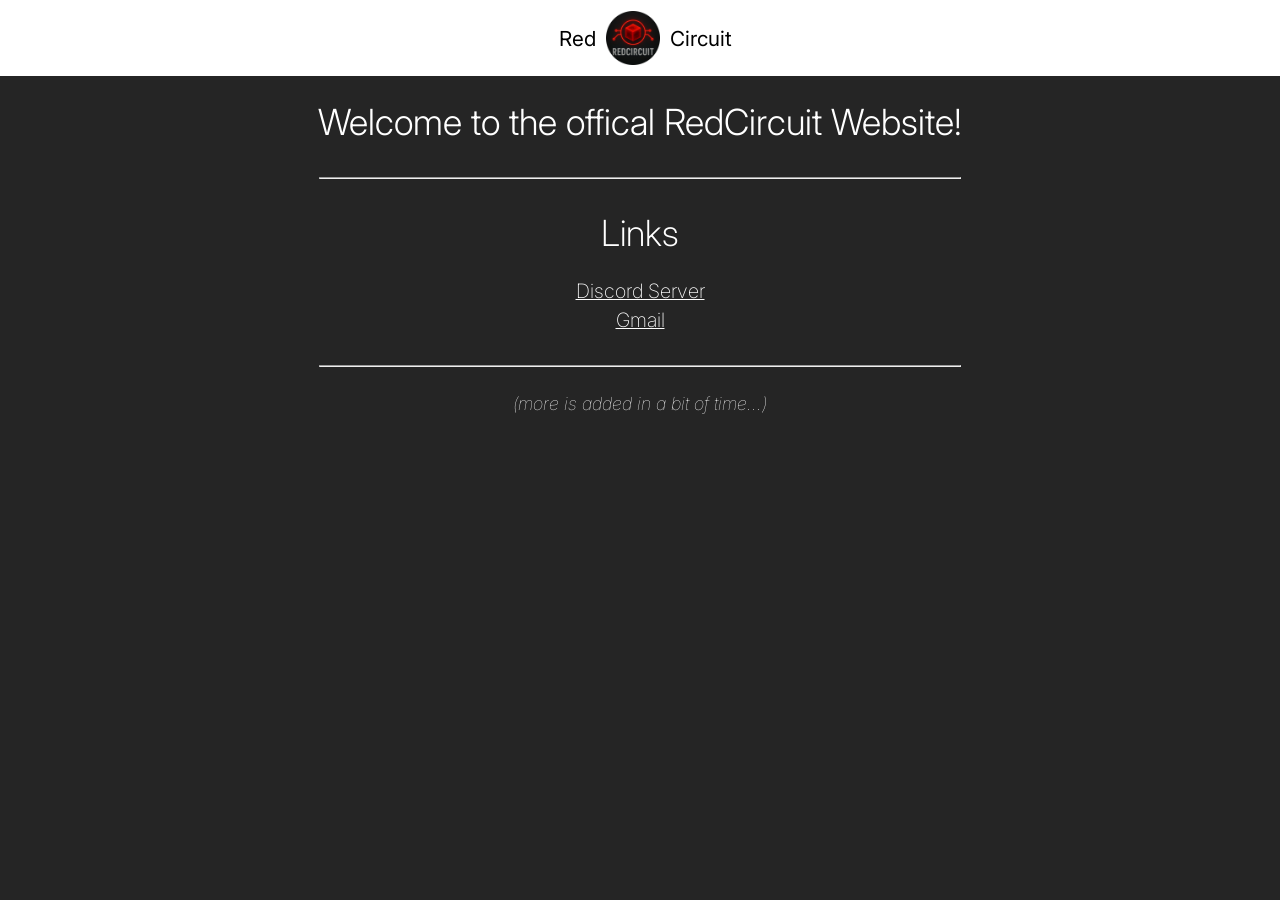
==== index.html @ e9bd5adf "update" ====
<!doctype html>
<html lang="de">
  <head>
    <link rel="icon" type="image/webp" href="Bilder/Logo.webp" />
    <title>RedCircuit</title>
    <meta charset="UTF-8" />
    <meta name="author" content="© @Red-Circuit" />
    <link rel="stylesheet" href="style.css" />
    <link rel="preconnect" href="https://fonts.googleapis.com" />
    <link rel="preconnect" href="https://fonts.gstatic.com" crossorigin />
    <link
      href="https://fonts.googleapis.com/css2?family=Inter:ital,opsz,wght@0,14..32,100..900;1,14..32,100..900&display=swap"
      rel="stylesheet" />
  </head>
  <body>
    <div class="header">
      <p class="txt1">Red</p>
      <img class="logo" src="Bilder/Logo.webp" />
      <p class="txt1">Circuit</p>
    </div>
    <h1 class="txt2">Welcome to the offical RedCircuit Website!</h1>
    <hr class="trenn1" />
    <h1 class="txt3">Links</h1>
    <a href="https://discord.gg/jjr8b7yq" class="link">Discord Server</a>
    <a
      href="https://mail.google.com/mail/?view=cm&fs=1&to=u2109475763@gmail.com"
      class="link">
      Gmail
    </a>
    <br />
    <hr class="trenn1" />
    <p class="txt4">(more is added in a bit of time...)</p>
  </body>
</html>
---- style.css ----
html {
  background-color: rgb(37, 37, 37);
}

body {
  margin: 0;
  display: flex;
  flex-direction: column;
  font-family: Inter, sans-serif;
  animation-duration: 1s;
  animation-name: main;
}

div.header {
  width: 100%;
  background-color: white;
  top: 0;
  position: sticky;
  padding: 0.3125rem;
  display: flex;
  align-items: center;
  justify-content: center;
  align-items: center;
}

@media (max-width: 180px) {
  div.header {
    flex-direction: column;
    align-items: center;
    justify-content: flex-start;
  }

  img.logo {
    margin-right: 0;
    margin-bottom: 0.625rem;
  }

  p.txt1 {
    margin-left: 0;
    margin-bottom: 0.625rem;
  }
}

img.logo {
  width: auto;
  height: 6vh;
  margin-left: 0.625rem;
  margin-right: 0.625rem;
}

p.txt1 {
  font-size: 2.3vh;
}

h1.txt2 {
  display: flex;
  align-items: center;
  justify-content: center;
  color: white;
  font-weight: 300;
  font-size: 4vh;
  text-align: center;
}

hr.trenn1 {
  width: 50%;
}

h1.txt3 {
  display: flex;
  align-items: center;
  justify-content: center;
  text-align: center;
  color: white;
  font-size: 4vh;
  font-weight: 250;
}

a.link {
  display: flex;
  align-items: center;
  justify-content: center;
  text-align: center;
  color: white;
  font-size: 2.2vh;
  font-weight: 180;
  margin-bottom: 0.3125rem;
}

p.txt4 {
  display: flex;
  align-items: center;
  justify-content: center;
  text-align: center;
  color: white;
  font-style: italic;
  font-weight: lighter;
  font-size: 2vh;
}

@keyframes main {
  0% {
    opacity: 0;
    transform: translateY(-10px);
  }
  100% {
    opacity: 1;
  }
}
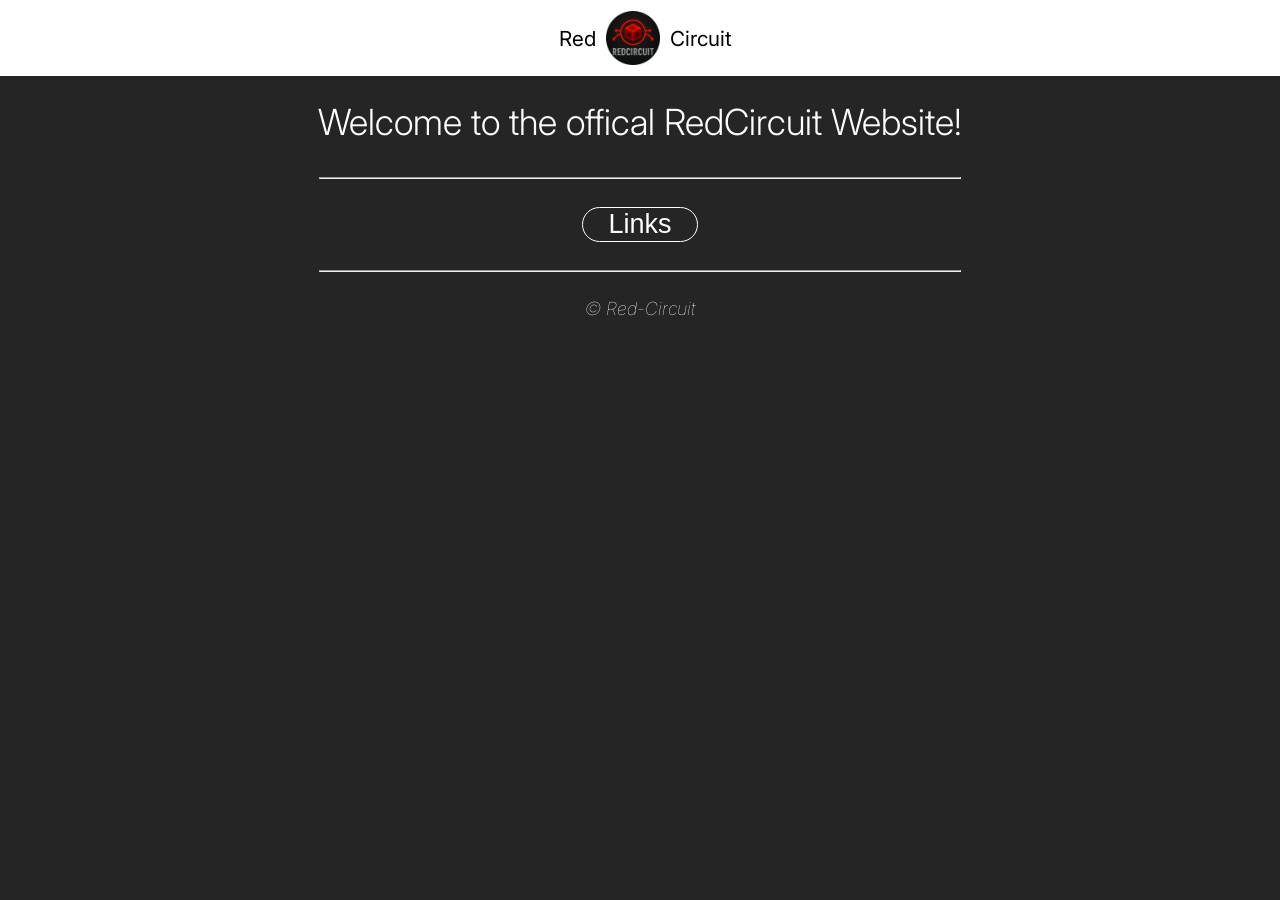
==== commit e9c2cd82: "small" ====
--- a/index.html
+++ b/index.html
@@ -1,11 +1,11 @@
 <!doctype html>
 <html lang="de">
   <head>
-    <link rel="icon" type="image/webp" href="Bilder/Logo.webp" />
+    <link rel="icon" type="image/webp" href="Logo.webp" />
     <title>RedCircuit</title>
     <meta charset="UTF-8" />
     <meta name="author" content="© @Red-Circuit" />
-    <link rel="stylesheet" href="style.css" />
+    <link rel="stylesheet" href="style.css?v=1" />
     <link rel="preconnect" href="https://fonts.googleapis.com" />
     <link rel="preconnect" href="https://fonts.gstatic.com" crossorigin />
     <link
@@ -15,20 +15,19 @@
   <body>
     <div class="header">
       <p class="txt1">Red</p>
-      <img class="logo" src="Bilder/Logo.webp" />
+      <img class="logo" src="Logo.webp" />
       <p class="txt1">Circuit</p>
     </div>
     <h1 class="txt2">Welcome to the offical RedCircuit Website!</h1>
     <hr class="trenn1" />
-    <h1 class="txt3">Links</h1>
-    <a href="https://discord.gg/jjr8b7yq" class="link">Discord Server</a>
-    <a
-      href="https://mail.google.com/mail/?view=cm&fs=1&to=u2109475763@gmail.com"
-      class="link">
-      Gmail
-    </a>
+    <br />
+    <button onclick="window.location.href = 'links.html'" class="btn1">
+      Links
+    </button>
     <br />
     <hr class="trenn1" />
-    <p class="txt4">(more is added in a bit of time...)</p>
+    <p class="txt4">© Red-Circuit</p>
   </body>
 </html>
+
+<!-- TODO: change v (style) -->
--- a/style.css
+++ b/style.css
@@ -107,3 +107,41 @@
     opacity: 1;
   }
 }
+
+button.btn1 {
+  width: fit-content;
+  margin-left: auto;
+  margin-right: auto;
+  display: flex;
+  align-items: center;
+  justify-content: center;
+  text-align: center;
+  background: none;
+  border: 0.0625rem white solid;
+  color: white;
+  border-radius: 6.25rem;
+  padding-left: 2%;
+  padding-right: 2%;
+  font-size: 3vh;
+  font-weight: 1;
+  cursor: pointer;
+  transition: 0.1s;
+}
+
+button.btn1:hover {
+  color: rgb(133, 133, 133);
+  border: 0.0625rem rgb(133, 133, 133) solid;
+}
+
+hr.trenn2 {
+  width: 50%;
+  border: none;
+  height: 0.125rem;
+  background: repeating-linear-gradient(
+    to right,
+    white 0px,
+    white 5px,
+    transparent 5px,
+    transparent 10px
+  );
+}
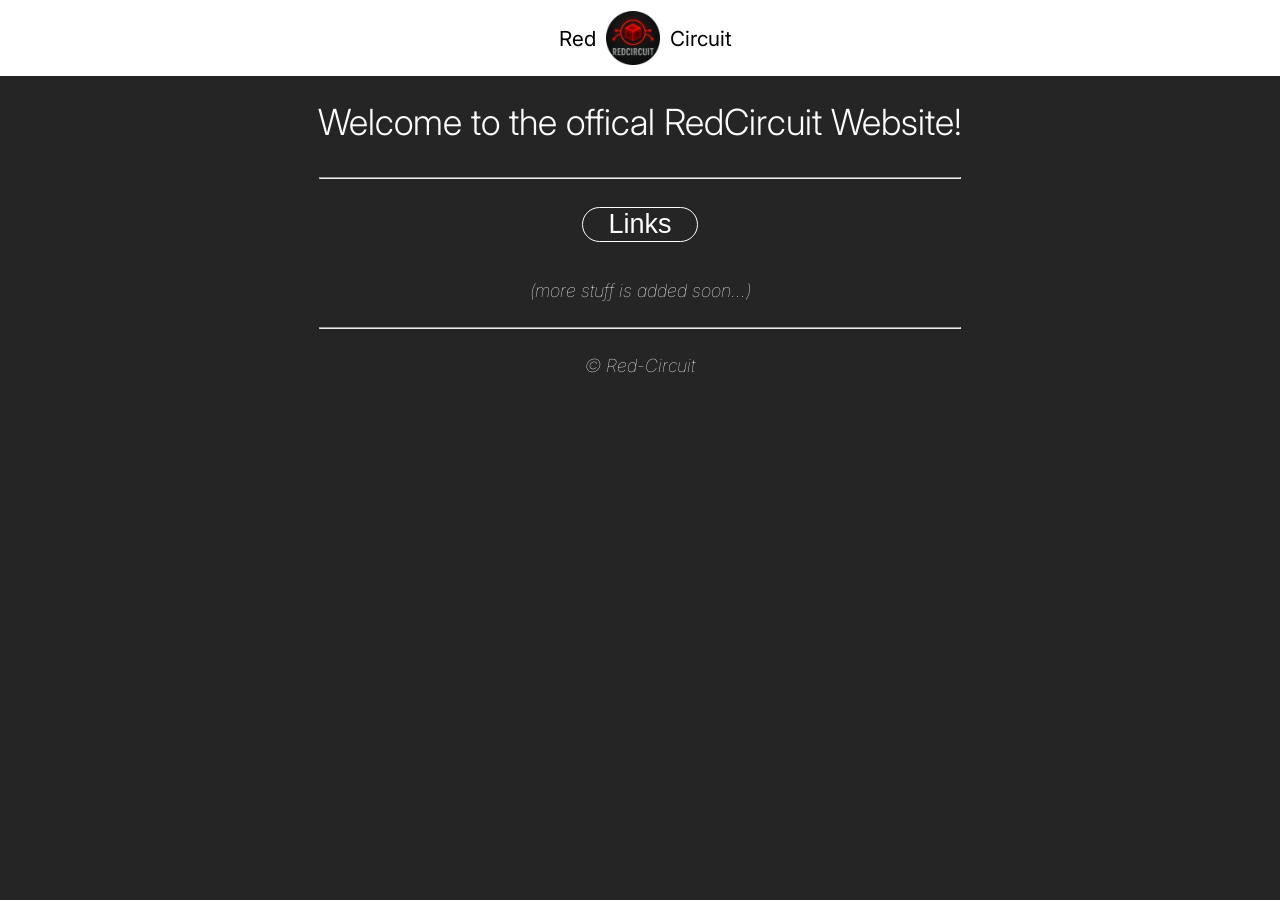
==== commit 5d5eab96: "addition" ====
--- a/index.html
+++ b/index.html
@@ -25,6 +25,7 @@
       Links
     </button>
     <br />
+    <p class="txt4">(more stuff is added soon...)</p>
     <hr class="trenn1" />
     <p class="txt4">© Red-Circuit</p>
   </body>
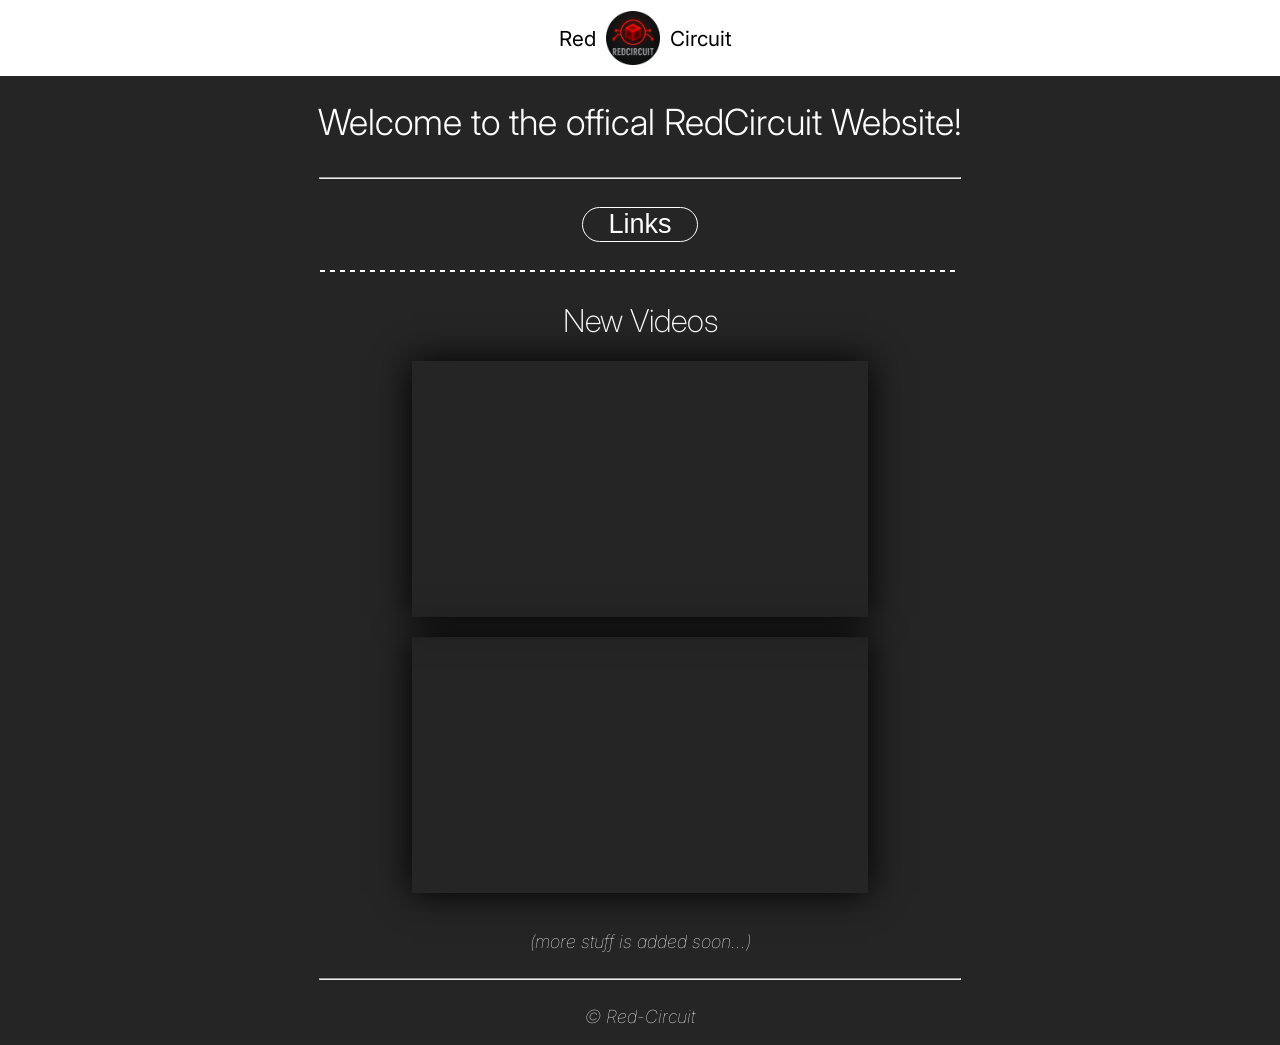
==== commit d92eced5: "update" ====
--- a/index.html
+++ b/index.html
@@ -5,7 +5,7 @@
     <title>RedCircuit</title>
     <meta charset="UTF-8" />
     <meta name="author" content="© @Red-Circuit" />
-    <link rel="stylesheet" href="style.css?v=1" />
+    <link rel="stylesheet" href="style.css?v=2" />
     <link rel="preconnect" href="https://fonts.googleapis.com" />
     <link rel="preconnect" href="https://fonts.gstatic.com" crossorigin />
     <link
@@ -25,6 +25,46 @@
       Links
     </button>
     <br />
+    <hr class="trenn2" />
+    <h1 class="txt5">New Videos</h1>
+    <iframe
+      width="560"
+      height="315"
+      src="https://www.youtube.com/embed/woPtlmewsvM?si=v690zJ4scVO3_orA"
+      title="YouTube video player"
+      class="video"
+      frameborder="0"
+      allow="
+        accelerometer;
+        autoplay;
+        clipboard-write;
+        encrypted-media;
+        gyroscope;
+        picture-in-picture;
+        web-share;
+      "
+      referrerpolicy="strict-origin-when-cross-origin"
+      allowfullscreen></iframe>
+    <br />
+    <iframe
+      width="560"
+      height="315"
+      src="https://www.youtube.com/embed/-k1_n6nhL28?si=tmjkTv8sJtiEjhnP"
+      title="YouTube video player"
+      frameborder="0"
+      class="video"
+      allow="
+        accelerometer;
+        autoplay;
+        clipboard-write;
+        encrypted-media;
+        gyroscope;
+        picture-in-picture;
+        web-share;
+      "
+      referrerpolicy="strict-origin-when-cross-origin"
+      allowfullscreen></iframe>
+    <br />
     <p class="txt4">(more stuff is added soon...)</p>
     <hr class="trenn1" />
     <p class="txt4">© Red-Circuit</p>
--- a/style.css
+++ b/style.css
@@ -145,3 +145,37 @@
     transparent 10px
   );
 }
+
+h1.txt5 {
+  display: flex;
+  align-items: center;
+  justify-content: center;
+  color: white;
+  font-weight: 200;
+  font-size: 3.5vh;
+  text-align: center;
+}
+
+.video {
+  display: block;
+  align-items: center;
+  justify-content: center;
+  margin-left: auto;
+  margin-right: auto;
+  height: 20vw;
+  width: calc(20vw * 16 / 9);
+
+  box-shadow: 0 0 35px black;
+}
+
+@media (max-width: 900px) {
+  .video {
+    display: block;
+    align-items: center;
+    justify-content: center;
+    margin-left: auto;
+    margin-right: auto;
+    height: 50vw;
+    width: calc(50vw * 16 / 9);
+  }
+}
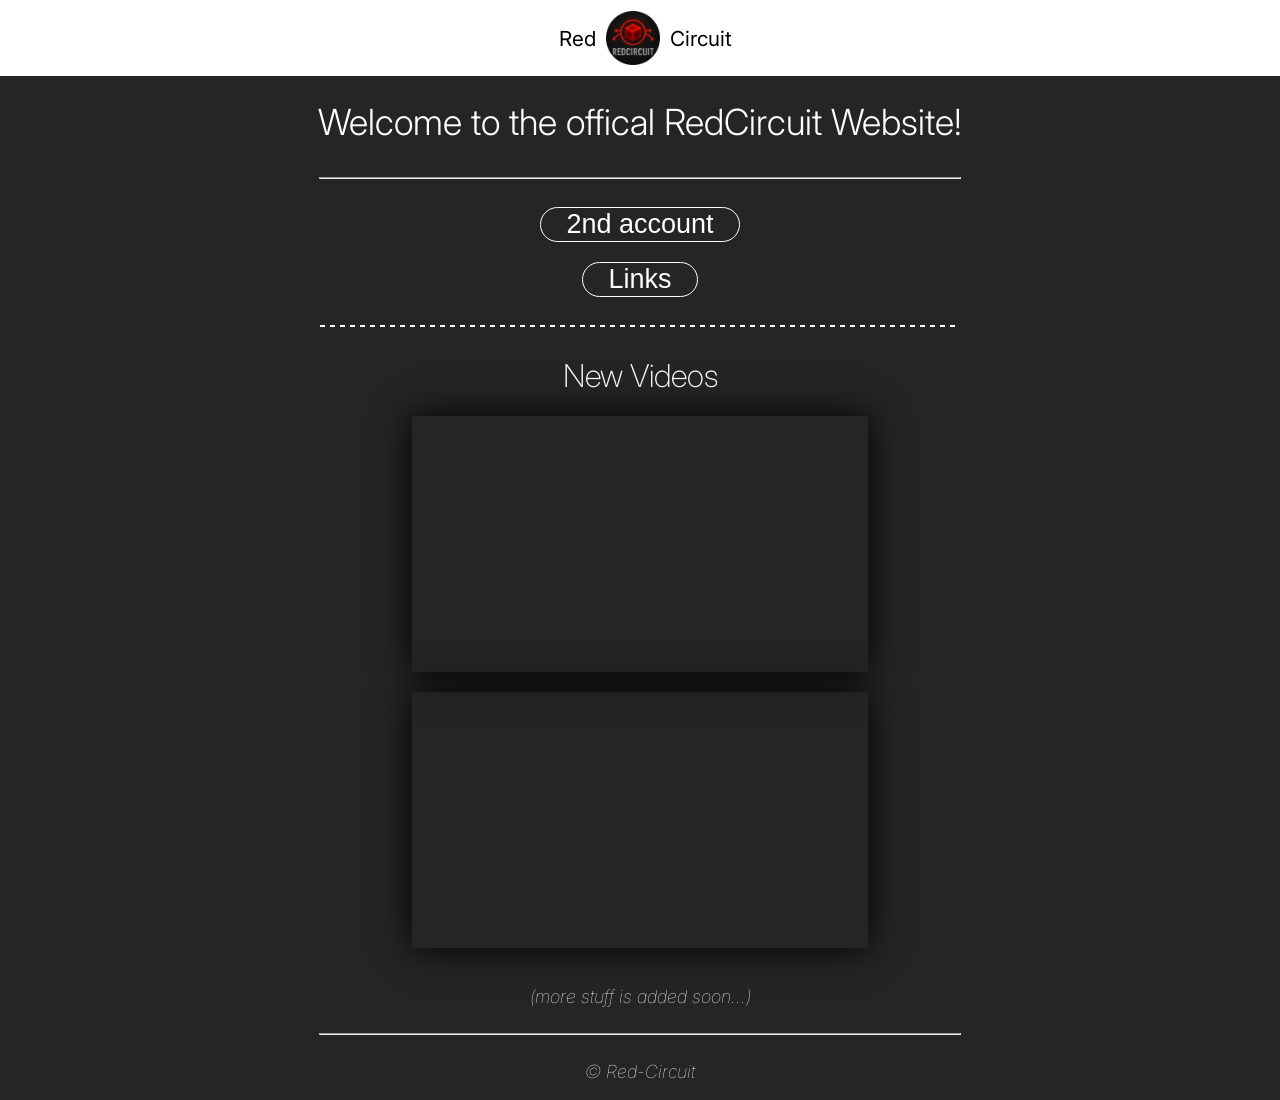
==== commit b4d1b43a: "Add files via upload" ====
--- a/index.html
+++ b/index.html
@@ -5,7 +5,7 @@
     <title>RedCircuit</title>
     <meta charset="UTF-8" />
     <meta name="author" content="© @Red-Circuit" />
-    <link rel="stylesheet" href="style.css?v=2" />
+    <link rel="stylesheet" href="style.css?v=3" />
     <link rel="preconnect" href="https://fonts.googleapis.com" />
     <link rel="preconnect" href="https://fonts.gstatic.com" crossorigin />
     <link
@@ -21,7 +21,11 @@
     <h1 class="txt2">Welcome to the offical RedCircuit Website!</h1>
     <hr class="trenn1" />
     <br />
-    <button onclick="window.location.href = 'links.html'" class="btn1">
+    <button onclick="window.location.href = 'geraldine.html'" class="btn1">
+      2nd account
+    </button>
+    <br>
+    <button onclick="window.location.href = 'links-circuit.html'" class="btn1">
       Links
     </button>
     <br />
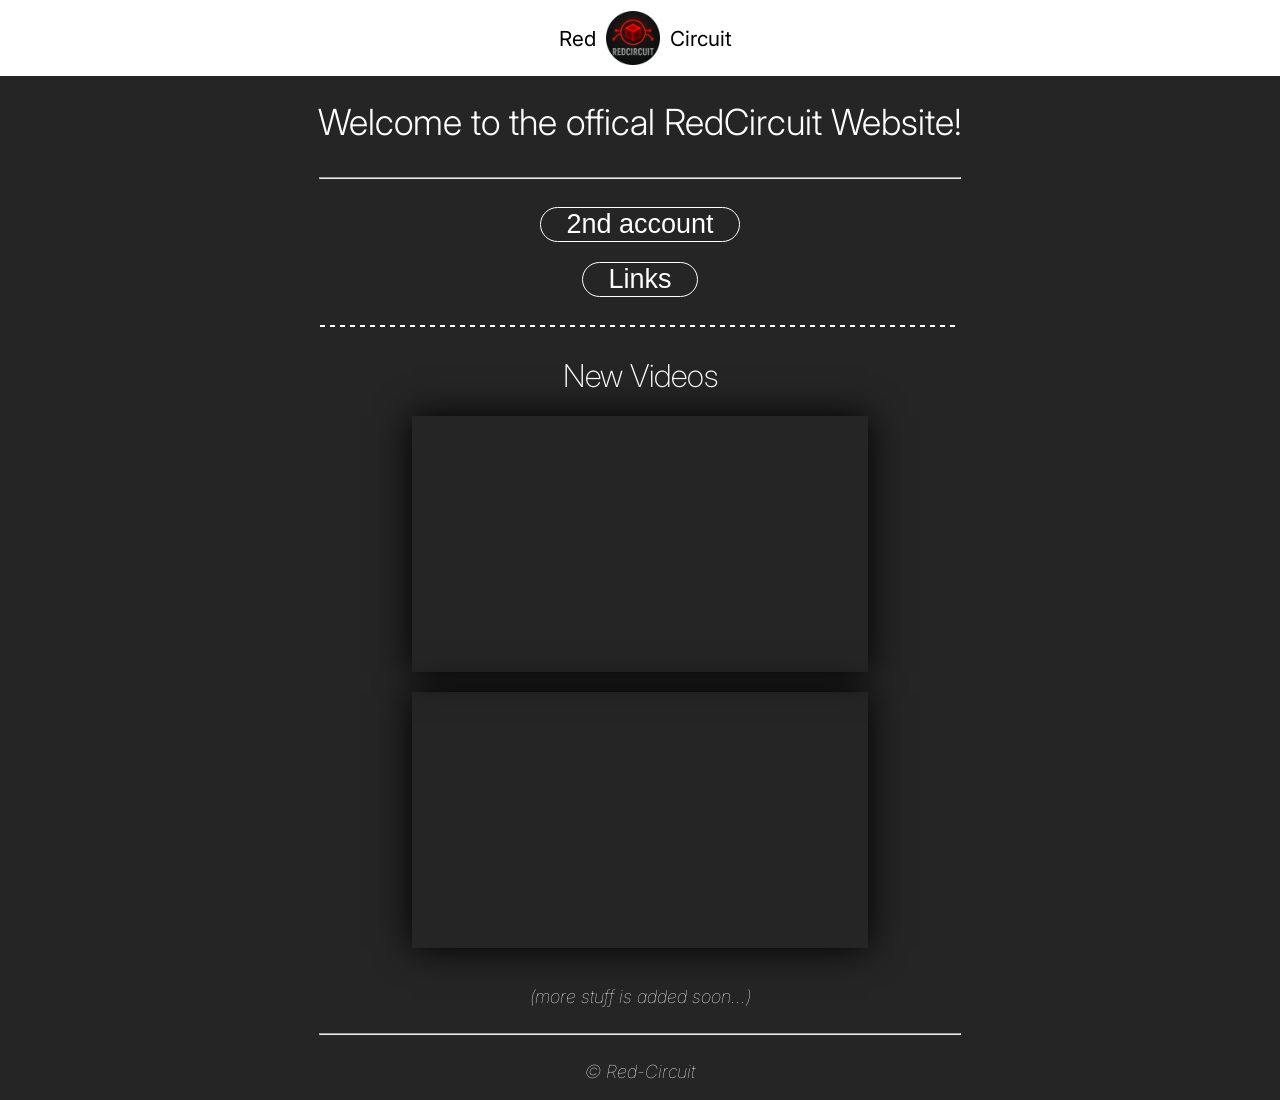
==== commit 08ddcc19: "Add files via upload" ====
--- a/index.html
+++ b/index.html
@@ -1,31 +1,58 @@
 <!doctype html>
 <html lang="de">
   <head>
-    <link rel="icon" type="image/webp" href="Logo.webp" />
+    <link
+      rel="icon"
+      type="image/webp"
+      href="Logo.webp"
+    />
     <title>RedCircuit</title>
     <meta charset="UTF-8" />
-    <meta name="author" content="© @Red-Circuit" />
-    <link rel="stylesheet" href="style.css?v=3" />
-    <link rel="preconnect" href="https://fonts.googleapis.com" />
-    <link rel="preconnect" href="https://fonts.gstatic.com" crossorigin />
+    <meta
+      name="author"
+      content="© @Red-Circuit"
+    />
+    <link
+      rel="stylesheet"
+      href="style.css?v=3"
+    />
+    <link
+      rel="preconnect"
+      href="https://fonts.googleapis.com"
+    />
+    <link
+      rel="preconnect"
+      href="https://fonts.gstatic.com"
+      crossorigin
+    />
     <link
       href="https://fonts.googleapis.com/css2?family=Inter:ital,opsz,wght@0,14..32,100..900;1,14..32,100..900&display=swap"
-      rel="stylesheet" />
+      rel="stylesheet"
+    />
   </head>
   <body>
     <div class="header">
       <p class="txt1">Red</p>
-      <img class="logo" src="Logo.webp" />
+      <img
+        class="logo"
+        src="Logo.webp"
+      />
       <p class="txt1">Circuit</p>
     </div>
     <h1 class="txt2">Welcome to the offical RedCircuit Website!</h1>
     <hr class="trenn1" />
     <br />
-    <button onclick="window.location.href = 'geraldine.html'" class="btn1">
+    <button
+      onclick="window.location.href = 'geraldine.html'"
+      class="btn1"
+    >
       2nd account
     </button>
-    <br>
-    <button onclick="window.location.href = 'links-circuit.html'" class="btn1">
+    <br />
+    <button
+      onclick="window.location.href = 'links-circuit.html'"
+      class="btn1"
+    >
       Links
     </button>
     <br />
@@ -48,7 +75,8 @@
         web-share;
       "
       referrerpolicy="strict-origin-when-cross-origin"
-      allowfullscreen></iframe>
+      allowfullscreen
+    ></iframe>
     <br />
     <iframe
       width="560"
@@ -67,7 +95,8 @@
         web-share;
       "
       referrerpolicy="strict-origin-when-cross-origin"
-      allowfullscreen></iframe>
+      allowfullscreen
+    ></iframe>
     <br />
     <p class="txt4">(more stuff is added soon...)</p>
     <hr class="trenn1" />
